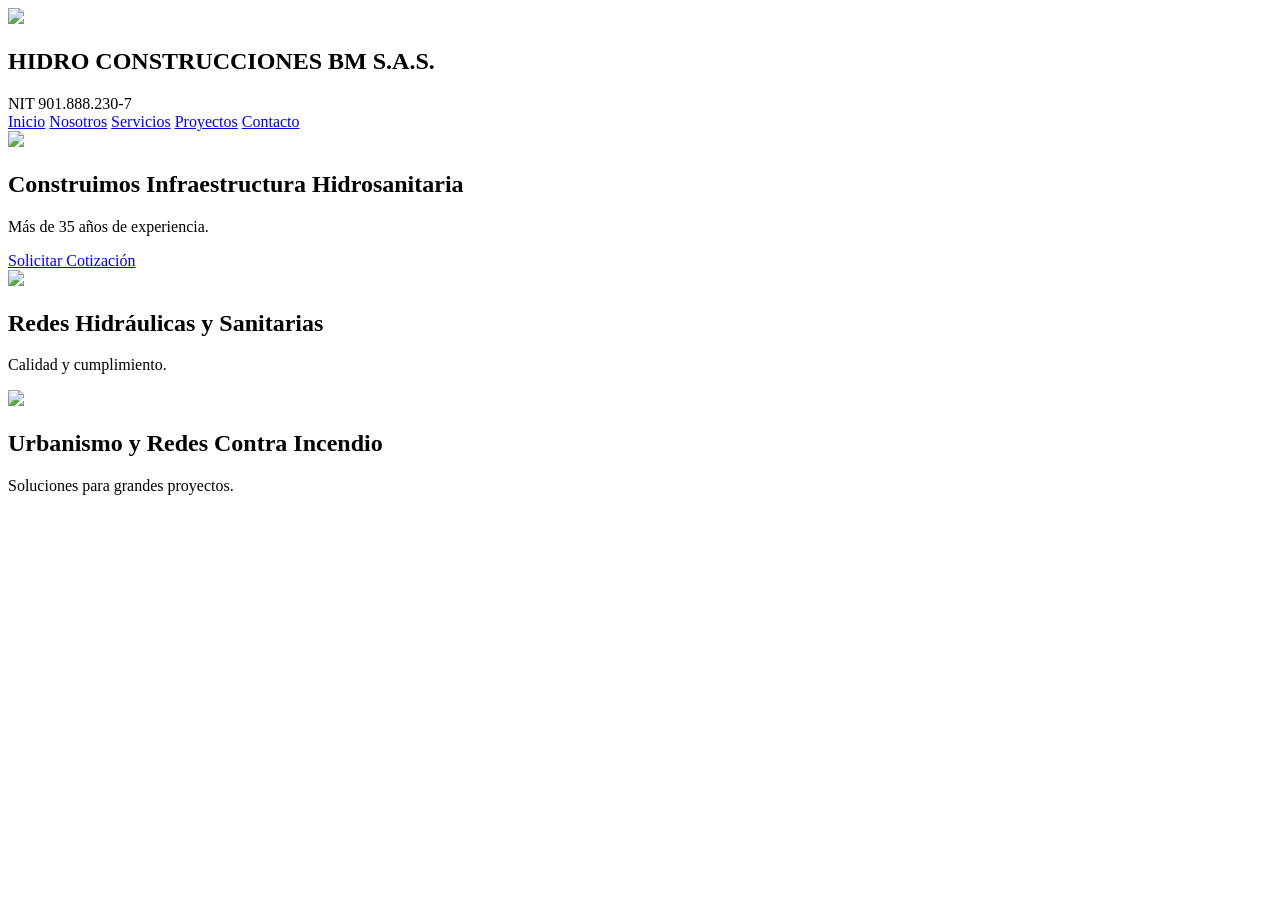
==== index.html @ 5d3662ab "Add files via upload" ====
<!DOCTYPE html>
<html lang="es">

<head>
<meta charset="UTF-8">
<meta name="viewport" content="width=device-width, initial-scale=1.0">

<title>HIDRO CONSTRUCCIONES BM S.A.S.</title>

<link rel="stylesheet" href="css/style.css">

<link href="https://fonts.googleapis.com/css2?family=Poppins:wght@300;400;600;700&display=swap" rel="stylesheet">

</head>

<body>

<header>

<div class="logo">

<img src="images/logo.png">

<div>

<h2>HIDRO CONSTRUCCIONES BM S.A.S.</h2>

<span>NIT 901.888.230-7</span>

</div>

</div>

<nav>

<a href="index.html">Inicio</a>
<a href="nosotros.html">Nosotros</a>
<a href="servicios.html">Servicios</a>
<a href="proyectos.html">Proyectos</a>
<a href="contacto.html">Contacto</a>

</nav>

</header>

<section class="slider">

<div class="slide active">

<img src="images/banner1.jpg">

<div class="contenido-slider">

<h1>Construimos Infraestructura Hidrosanitaria</h1>

<p>Más de 35 años de experiencia.</p>

<a href="contacto.html" class="boton">Solicitar Cotización</a>

</div>

</div>

<div class="slide">

<img src="images/banner2.jpg">

<div class="contenido-slider">

<h1>Redes Hidráulicas y Sanitarias</h1>

<p>Calidad y cumplimiento.</p>

</div>

</div>

<div class="slide">

<img src="images/banner3.jpg">

<div class="contenido-slider">

<h1>Urbanismo y Redes Contra Incendio</h1>

<p>Soluciones para grandes proyectos.</p>

</div>

</div>

</section>

<script src="js/script.js"></script>

</body>

</html>
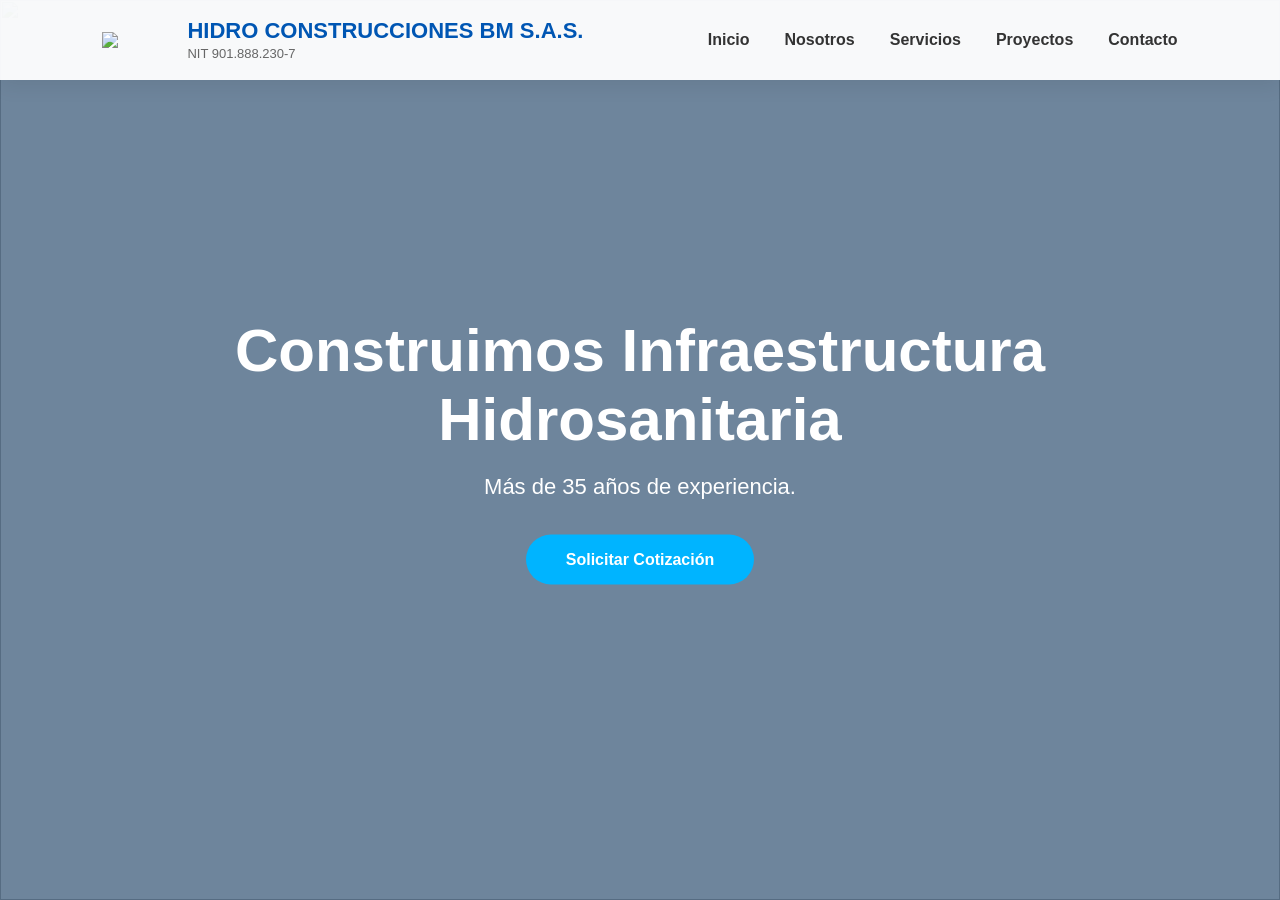
==== commit 7ca20b4b: "Fix HTML encoding issues in index.html" ====
--- a/index.html
+++ b/index.html
@@ -7,7 +7,7 @@
 
 <title>HIDRO CONSTRUCCIONES BM S.A.S.</title>
 
-<link rel="stylesheet" href="css/style.css">
+<link rel="stylesheet" href="style.css">
 
 <link href="https://fonts.googleapis.com/css2?family=Poppins:wght@300;400;600;700&display=swap" rel="stylesheet">
 
@@ -95,4 +95,4 @@
 
 </body>
 
-</html>+</html>
--- a/style.css
+++ b/style.css
@@ -0,0 +1,987 @@
+/*=================================================
+    HIDRO CONSTRUCCIONES BM S.A.S.
+    Style.css - Parte 1
+=================================================*/
+
+/*=========================
+        VARIABLES
+==========================*/
+
+:root{
+
+    --azul:#0056b3;
+    --azul-claro:#0d6efd;
+    --celeste:#00b4ff;
+    --gris:#f5f7fa;
+    --gris-texto:#666;
+    --oscuro:#1d3557;
+    --blanco:#ffffff;
+
+}
+
+/*=========================
+        RESET
+==========================*/
+
+*{
+    margin:0;
+    padding:0;
+    box-sizing:border-box;
+}
+
+html{
+    scroll-behavior:smooth;
+}
+
+body{
+
+    font-family:'Poppins',sans-serif;
+
+    background:var(--gris);
+
+    color:#333;
+
+    overflow-x:hidden;
+
+}
+
+/*=========================
+        HEADER
+==========================*/
+
+header{
+
+    position:fixed;
+
+    top:0;
+
+    left:0;
+
+    width:100%;
+
+    background:rgba(255,255,255,.95);
+
+    display:flex;
+
+    justify-content:space-between;
+
+    align-items:center;
+
+    padding:18px 8%;
+
+    box-shadow:0 5px 20px rgba(0,0,0,.08);
+
+    z-index:999;
+
+}
+
+.logo{
+
+    display:flex;
+
+    align-items:center;
+
+    gap:15px;
+
+}
+
+.logo img{
+
+    width:70px;
+
+}
+
+.logo h2{
+
+    color:var(--azul);
+
+    font-size:22px;
+
+}
+
+.logo span{
+
+    font-size:13px;
+
+    color:#666;
+
+}
+
+nav{
+
+    display:flex;
+
+    gap:35px;
+
+}
+
+nav a{
+
+    text-decoration:none;
+
+    color:#333;
+
+    font-weight:600;
+
+    transition:.3s;
+
+    position:relative;
+
+}
+
+nav a:hover{
+
+    color:var(--azul);
+
+}
+
+nav a::after{
+
+    content:"";
+
+    position:absolute;
+
+    left:0;
+
+    bottom:-6px;
+
+    width:0;
+
+    height:3px;
+
+    background:var(--celeste);
+
+    transition:.3s;
+
+}
+
+nav a:hover::after{
+
+    width:100%;
+
+}
+
+/*=========================
+        HERO
+==========================*/
+
+.hero{
+
+    height:100vh;
+
+    background:url("../images/banner1.jpg") center center/cover no-repeat;
+
+    position:relative;
+
+    display:flex;
+
+    justify-content:center;
+
+    align-items:center;
+
+}
+
+.hero::before{
+
+    content:"";
+
+    position:absolute;
+
+    width:100%;
+
+    height:100%;
+
+    background:rgba(0,46,92,.65);
+
+}
+
+.overlay{
+
+    position:relative;
+
+    z-index:2;
+
+    text-align:center;
+
+    color:white;
+
+    max-width:900px;
+
+    padding:20px;
+
+}
+
+.overlay h1{
+
+    font-size:60px;
+
+    line-height:1.2;
+
+    margin-bottom:20px;
+
+    animation:subir 1s ease;
+
+}
+
+.overlay p{
+
+    font-size:22px;
+
+    margin-bottom:35px;
+
+    animation:subir 1.5s ease;
+
+}
+
+/*=========================
+        BOTÓN
+==========================*/
+
+.boton{
+
+    display:inline-block;
+
+    background:var(--celeste);
+
+    color:white;
+
+    padding:16px 40px;
+
+    border-radius:50px;
+
+    text-decoration:none;
+
+    font-weight:bold;
+
+    transition:.4s;
+
+}
+
+.boton:hover{
+
+    background:var(--azul);
+
+    transform:translateY(-5px);
+
+    box-shadow:0 12px 25px rgba(0,0,0,.25);
+
+}
+
+/*=========================
+      TITULOS
+==========================*/
+
+section h2{
+
+    font-size:42px;
+
+    color:var(--azul);
+
+    text-align:center;
+
+    margin-bottom:25px;
+
+    position:relative;
+
+}
+
+section h2::after{
+
+    content:"";
+
+    width:90px;
+
+    height:5px;
+
+    background:var(--celeste);
+
+    display:block;
+
+    margin:15px auto;
+
+    border-radius:50px;
+
+}
+
+/*=========================
+      ANIMACIONES
+==========================*/
+
+@keyframes subir{
+
+from{
+
+opacity:0;
+
+transform:translateY(60px);
+
+}
+
+to{
+
+opacity:1;
+
+transform:translateY(0);
+
+}
+
+}
+
+/*=========================
+      RESPONSIVE
+==========================*/
+
+@media(max-width:992px){
+
+header{
+
+flex-direction:column;
+
+padding:20px;
+
+}
+
+nav{
+
+margin-top:15px;
+
+flex-wrap:wrap;
+
+justify-content:center;
+
+gap:20px;
+
+}
+
+.overlay h1{
+
+font-size:40px;
+
+}
+
+.overlay p{
+
+font-size:18px;
+
+}
+
+}
+
+@media(max-width:768px){
+
+.hero{
+
+height:80vh;
+
+}
+
+.overlay h1{
+
+font-size:30px;
+
+}
+
+.overlay p{
+
+font-size:16px;
+
+}
+
+.logo h2{
+
+font-size:18px;
+
+}
+
+.logo img{
+
+width:55px;
+
+}
+
+}
+/*=================================================
+        QUIÉNES SOMOS
+=================================================*/
+
+.empresa{
+
+    padding:90px 8%;
+    background:#ffffff;
+    text-align:center;
+
+}
+
+.empresa p{
+
+    max-width:900px;
+    margin:20px auto 50px;
+    line-height:1.9;
+    color:#666;
+    font-size:18px;
+
+}
+
+.datos{
+
+    display:grid;
+    grid-template-columns:repeat(auto-fit,minmax(220px,1fr));
+    gap:30px;
+
+}
+
+.datos div{
+
+    background:#fff;
+    border-radius:20px;
+    padding:40px;
+    box-shadow:0 15px 30px rgba(0,0,0,.08);
+    transition:.4s;
+    border-bottom:5px solid var(--celeste);
+
+}
+
+.datos div:hover{
+
+    transform:translateY(-12px);
+    box-shadow:0 20px 35px rgba(0,0,0,.18);
+
+}
+
+.datos h3{
+
+    font-size:45px;
+    color:var(--azul);
+    margin-bottom:10px;
+
+}
+
+.datos p{
+
+    margin:0;
+    color:#555;
+    font-size:17px;
+
+}
+
+/*=================================================
+        SERVICIOS
+=================================================*/
+
+.destacados{
+
+    padding:90px 8%;
+    background:#f5f7fa;
+
+}
+
+.cards{
+
+    display:grid;
+    grid-template-columns:repeat(auto-fit,minmax(300px,1fr));
+    gap:35px;
+
+}
+
+.card{
+
+    background:#fff;
+    padding:35px;
+    border-radius:20px;
+    text-align:center;
+    box-shadow:0 15px 30px rgba(0,0,0,.08);
+    transition:.4s;
+    position:relative;
+    overflow:hidden;
+
+}
+
+.card::before{
+
+    content:"";
+    position:absolute;
+    top:0;
+    left:0;
+    width:100%;
+    height:6px;
+    background:linear-gradient(90deg,var(--azul),var(--celeste));
+
+}
+
+.card:hover{
+
+    transform:translateY(-12px);
+    box-shadow:0 20px 35px rgba(0,0,0,.18);
+
+}
+
+.icono{
+
+    font-size:65px;
+    margin-bottom:20px;
+
+}
+
+.card h3{
+
+    color:var(--azul);
+    margin-bottom:15px;
+    font-size:24px;
+
+}
+
+.card p{
+
+    color:#666;
+    line-height:1.8;
+
+}
+
+/*=================================================
+        BOTONES DE TARJETA
+=================================================*/
+
+.card a{
+
+    display:inline-block;
+    margin-top:25px;
+    text-decoration:none;
+    color:white;
+    background:var(--azul);
+    padding:12px 28px;
+    border-radius:40px;
+    transition:.4s;
+
+}
+
+.card a:hover{
+
+    background:var(--celeste);
+
+}
+
+/*=================================================
+        EFECTO APARICIÓN
+=================================================*/
+
+.card{
+
+    animation:fadeUp .8s ease;
+
+}
+
+@keyframes fadeUp{
+
+from{
+
+opacity:0;
+transform:translateY(60px);
+
+}
+
+to{
+
+opacity:1;
+transform:translateY(0);
+
+}
+
+}
+
+/*=================================================
+        EFECTO HOVER GENERAL
+=================================================*/
+
+img{
+
+    transition:.5s;
+
+}
+
+img:hover{
+
+    transform:scale(1.03);
+
+}
+/*=================================================
+                PROYECTOS
+=================================================*/
+
+.proyectos{
+    padding:90px 8%;
+    background:#ffffff;
+}
+
+.galeria{
+    display:grid;
+    grid-template-columns:repeat(auto-fit,minmax(320px,1fr));
+    gap:30px;
+}
+
+.proyecto{
+    background:#fff;
+    border-radius:18px;
+    overflow:hidden;
+    box-shadow:0 12px 25px rgba(0,0,0,.10);
+    transition:.4s;
+}
+
+.proyecto:hover{
+    transform:translateY(-10px);
+    box-shadow:0 20px 40px rgba(0,0,0,.20);
+}
+
+.proyecto img{
+    width:100%;
+    height:260px;
+    object-fit:cover;
+}
+
+.proyecto h3{
+    color:var(--azul);
+    padding:20px 20px 10px;
+}
+
+.proyecto p{
+    padding:0 20px 25px;
+    color:#666;
+    line-height:1.7;
+}
+
+/*=================================================
+                CLIENTES
+=================================================*/
+
+.clientes{
+    background:#f5f7fa;
+    padding:90px 8%;
+    text-align:center;
+}
+
+.logos-clientes{
+    display:grid;
+    grid-template-columns:repeat(auto-fit,minmax(220px,1fr));
+    gap:25px;
+    margin-top:50px;
+}
+
+.logo-cliente{
+    background:#fff;
+    padding:35px;
+    border-radius:15px;
+    box-shadow:0 10px 20px rgba(0,0,0,.08);
+    transition:.4s;
+    font-weight:600;
+}
+
+.logo-cliente:hover{
+    background:var(--azul);
+    color:#fff;
+    transform:translateY(-8px);
+}
+
+/*=================================================
+                CONTACTO
+=================================================*/
+
+.contacto{
+    padding:90px 8%;
+    background:#ffffff;
+}
+
+.contenedor-contacto{
+    display:grid;
+    grid-template-columns:1fr 1fr;
+    gap:60px;
+    align-items:center;
+}
+
+.info-contacto h3{
+    color:var(--azul);
+    margin-bottom:20px;
+}
+
+.info-contacto p{
+    margin-bottom:15px;
+    color:#555;
+    line-height:1.8;
+}
+
+form{
+    display:flex;
+    flex-direction:column;
+    gap:18px;
+}
+
+input,
+textarea{
+    padding:16px;
+    border:1px solid #ddd;
+    border-radius:10px;
+    font-size:16px;
+    font-family:Poppins,sans-serif;
+}
+
+textarea{
+    min-height:160px;
+    resize:vertical;
+}
+
+button{
+    background:var(--azul);
+    color:#fff;
+    border:none;
+    padding:16px;
+    border-radius:50px;
+    cursor:pointer;
+    font-size:17px;
+    transition:.4s;
+}
+
+button:hover{
+    background:var(--celeste);
+    transform:translateY(-3px);
+}
+
+/*=================================================
+                FOOTER
+=================================================*/
+
+footer{
+    background:#0b1d33;
+    color:#fff;
+    text-align:center;
+    padding:60px 8% 30px;
+}
+
+footer h3{
+    margin-bottom:15px;
+    font-size:28px;
+}
+
+footer p{
+    color:#d0d7df;
+    margin:10px 0;
+}
+
+footer hr{
+    margin:30px auto;
+    width:120px;
+    border:2px solid var(--celeste);
+}
+
+.redes{
+    margin:25px 0;
+}
+
+.redes a{
+    display:inline-block;
+    width:45px;
+    height:45px;
+    line-height:45px;
+    text-align:center;
+    background:#fff;
+    color:var(--azul);
+    border-radius:50%;
+    margin:0 8px;
+    text-decoration:none;
+    transition:.4s;
+}
+
+.redes a:hover{
+    background:var(--celeste);
+    color:#fff;
+}
+
+/*=================================================
+            BOTÓN WHATSAPP
+=================================================*/
+
+.whatsapp{
+    position:fixed;
+    right:25px;
+    bottom:25px;
+    width:65px;
+    height:65px;
+    background:#25D366;
+    color:#fff;
+    border-radius:50%;
+    display:flex;
+    justify-content:center;
+    align-items:center;
+    font-size:34px;
+    text-decoration:none;
+    box-shadow:0 10px 25px rgba(0,0,0,.25);
+    transition:.4s;
+    z-index:999;
+}
+
+.whatsapp:hover{
+    transform:scale(1.12);
+}
+
+/*=================================================
+            BOTÓN VOLVER ARRIBA
+=================================================*/
+
+.subir{
+    position:fixed;
+    left:25px;
+    bottom:25px;
+    width:55px;
+    height:55px;
+    background:var(--azul);
+    color:#fff;
+    border-radius:50%;
+    display:flex;
+    justify-content:center;
+    align-items:center;
+    text-decoration:none;
+    font-size:22px;
+    transition:.4s;
+}
+
+.subir:hover{
+    background:var(--celeste);
+}
+
+/*=================================================
+                RESPONSIVE
+=================================================*/
+
+@media(max-width:900px){
+
+.contenedor-contacto{
+    grid-template-columns:1fr;
+}
+
+.galeria{
+    grid-template-columns:1fr;
+}
+
+.cards{
+    grid-template-columns:1fr;
+}
+
+.datos{
+    grid-template-columns:1fr;
+}
+
+.logos-clientes{
+    grid-template-columns:1fr;
+}
+
+}
+
+@media(max-width:600px){
+
+section{
+    padding:70px 20px;
+}
+
+.hero h1{
+    font-size:34px;
+}
+
+.hero p{
+    font-size:17px;
+}
+
+nav{
+    gap:15px;
+}
+
+nav a{
+    font-size:15px;
+}
+
+}
+/*==========================
+        SLIDER
+===========================*/
+
+.slider{
+
+    position:relative;
+    width:100%;
+    height:100vh;
+    overflow:hidden;
+
+}
+
+.slide{
+
+    position:absolute;
+    width:100%;
+    height:100%;
+    opacity:0;
+    transition:opacity 1s ease-in-out;
+
+}
+
+.slide.active{
+
+    opacity:1;
+
+}
+
+.slide img{
+
+    width:100%;
+    height:100%;
+    object-fit:cover;
+
+}
+
+.slide::before{
+
+    content:"";
+    position:absolute;
+    width:100%;
+    height:100%;
+    background:rgba(0,40,80,.55);
+
+}
+
+.contenido-slider{
+
+    position:absolute;
+    top:50%;
+    left:50%;
+    transform:translate(-50%,-50%);
+    text-align:center;
+    color:white;
+    z-index:10;
+    width:90%;
+
+}
+
+.contenido-slider h1{
+
+    font-size:60px;
+    margin-bottom:20px;
+
+}
+
+.contenido-slider p{
+
+    font-size:22px;
+    margin-bottom:35px;
+
+}
+
+@media(max-width:768px){
+
+.contenido-slider h1{
+
+font-size:35px;
+
+}
+
+.contenido-slider p{
+
+font-size:18px;
+
+}
+
+}
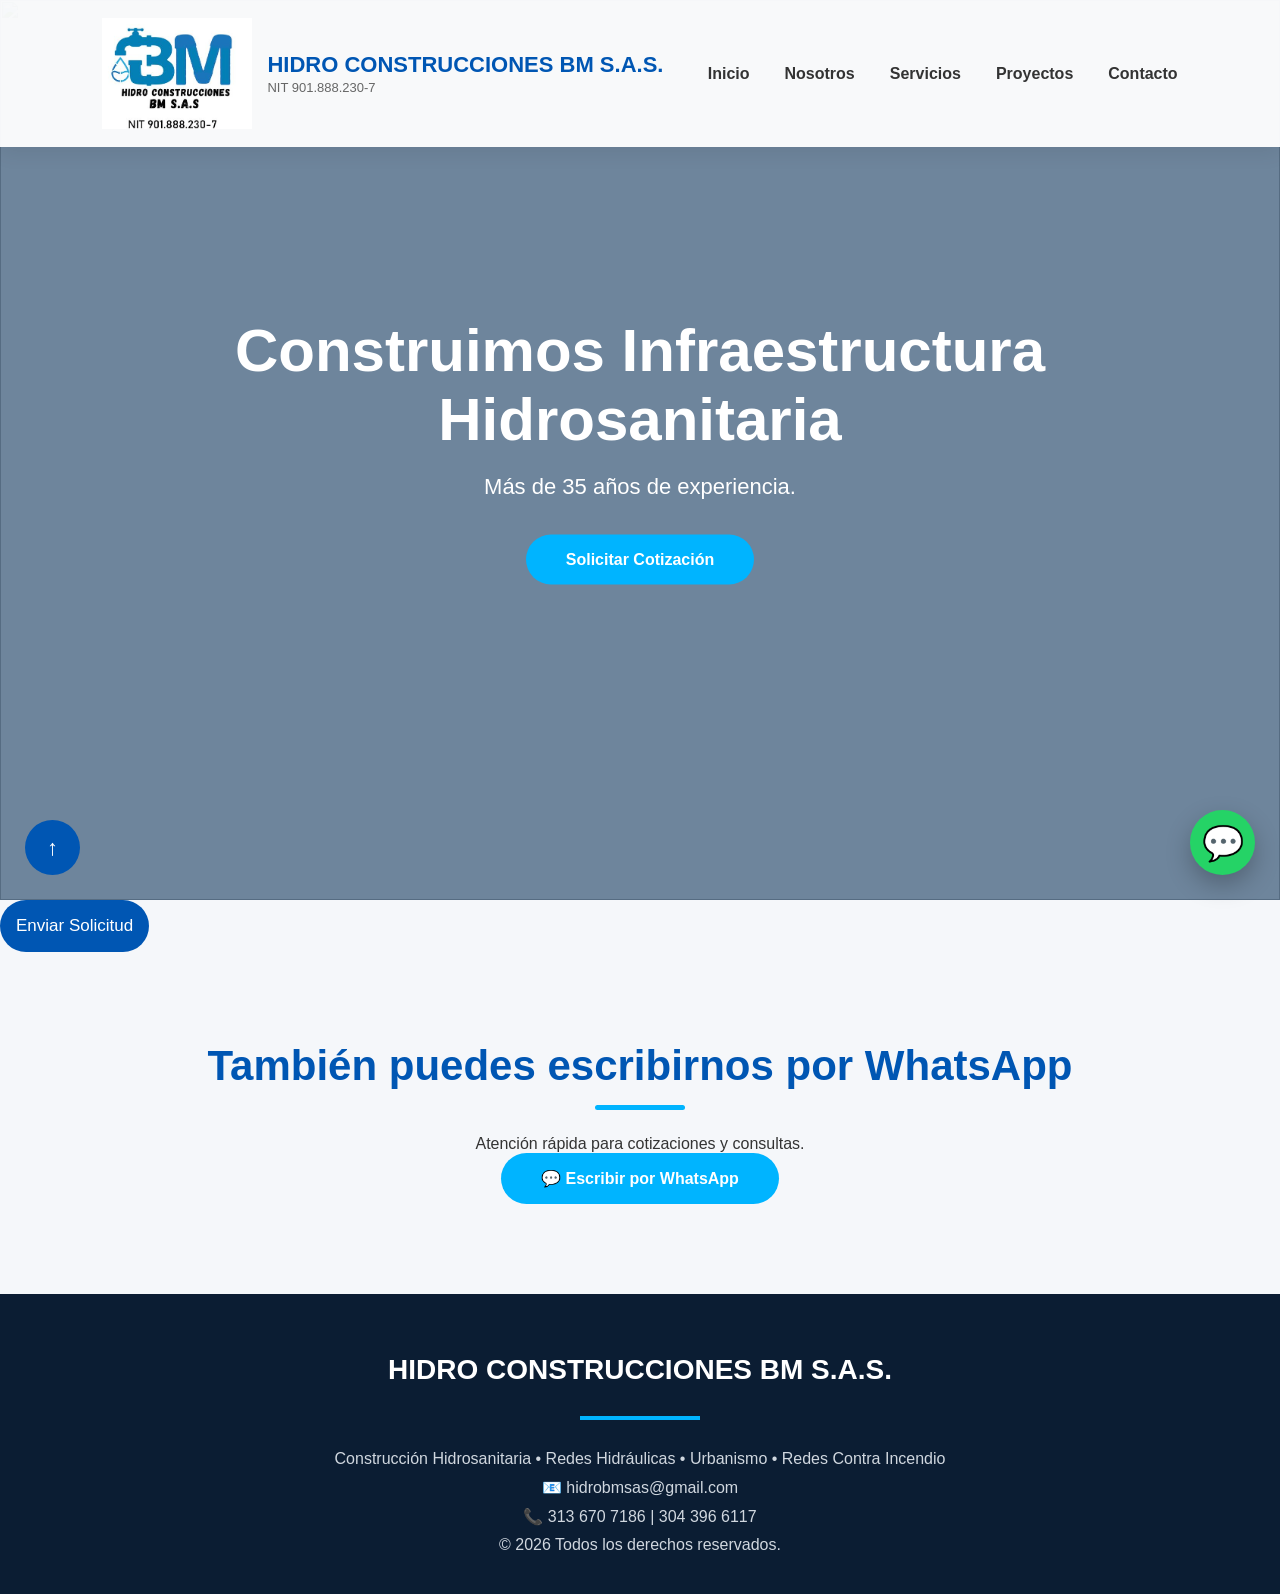
==== commit 38529103: "Enhance index.html with contact options Added contact button and WhatsApp section to the footer." ====
--- a/index.html
+++ b/index.html
@@ -19,7 +19,7 @@
 
 <div class="logo">
 
-<img src="images/logo.png">
+<img src="logo.png">
 
 <div>
 
@@ -63,7 +63,7 @@
 
 <div class="slide">
 
-<img src="images/banner2.jpg">
+<img src="banner2.jpg">
 
 <div class="contenido-slider">
 
@@ -77,7 +77,7 @@
 
 <div class="slide">
 
-<img src="images/banner3.jpg">
+<img src="banner3.jpg">
 
 <div class="contenido-slider">
 
@@ -96,3 +96,58 @@
 </body>
 
 </html>
+<button type="submit">Enviar Solicitud</button>
+
+</form>
+
+</div>
+
+</section>
+
+<section class="clientes">
+
+<h2>También puedes escribirnos por WhatsApp</h2>
+
+<p>Atención rápida para cotizaciones y consultas.</p>
+
+<a href="https://wa.me/573136707186" class="boton" target="_blank">
+
+💬 Escribir por WhatsApp
+
+</a>
+
+</section>
+
+<footer>
+
+<h3>HIDRO CONSTRUCCIONES BM S.A.S.</h3>
+
+<hr>
+
+<p>Construcción Hidrosanitaria • Redes Hidráulicas • Urbanismo • Redes Contra Incendio</p>
+
+<p>📧 hidrobmsas@gmail.com</p>
+
+<p>📞 313 670 7186 | 304 396 6117</p>
+
+<p>© 2026 Todos los derechos reservados.</p>
+
+</footer>
+
+<a class="whatsapp" href="https://wa.me/573136707186" target="_blank">
+
+💬
+
+</a>
+
+<a class="subir" href="#">
+
+↑
+
+</a>
+
+<script src="js/script.js"></script>
+
+</body>
+
+</html>
--- a/style.css
+++ b/style.css
@@ -87,7 +87,7 @@
 
 .logo img{
 
-    width:70px;
+    width:150px;
 
 }
 
@@ -984,4 +984,4 @@
 
 }
 
-}+}
